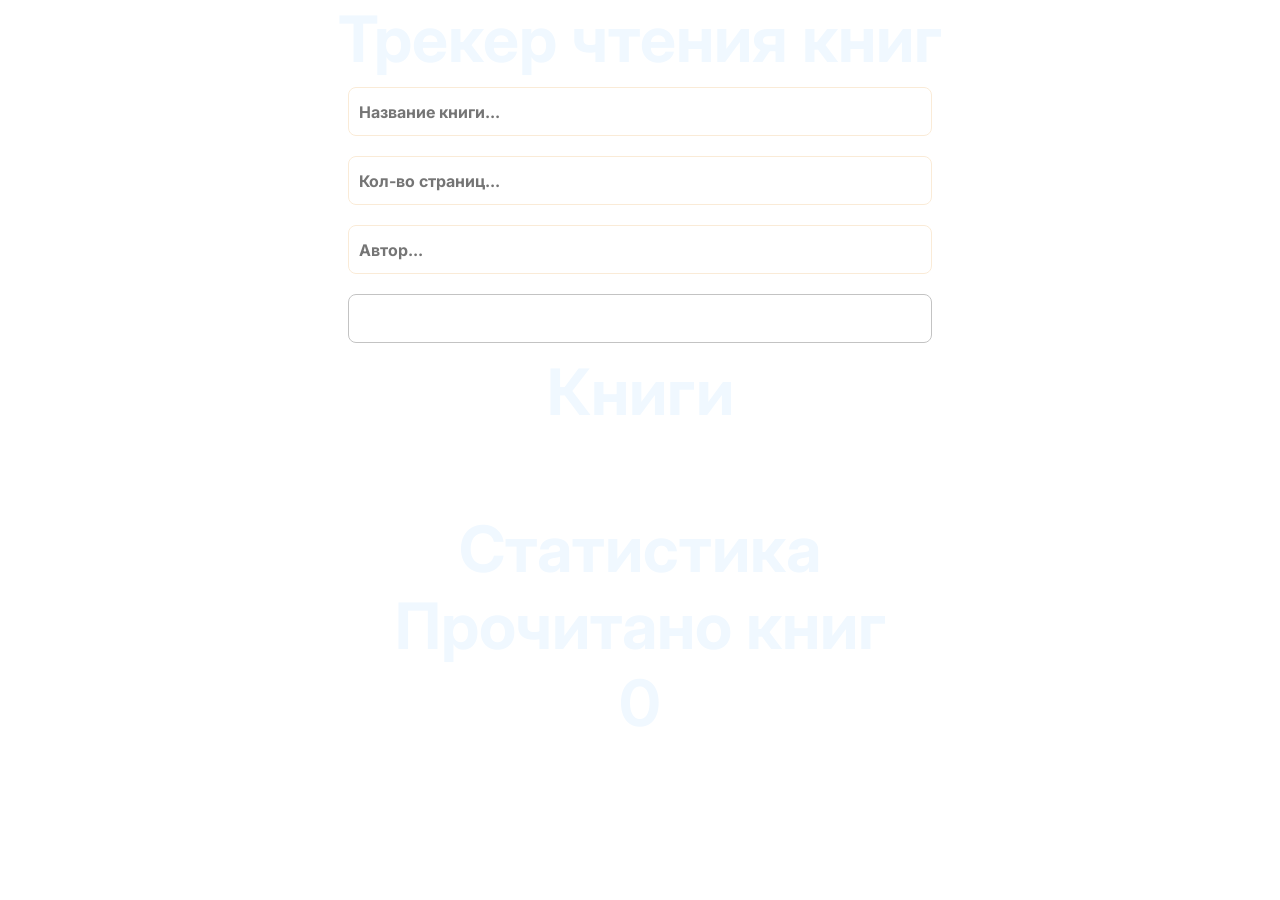
==== main page/main.html @ d47fe1bd "added welcome page" ====
<!DOCTYPE html>
<html lang="en">
<head>
    <meta charset="UTF-8">
    <meta name="viewport" content="width=device-width, initial-scale=1.0">
    <link rel="stylesheet" href="/main page/main.css">
    <link rel="icon" href="/site resources/icon-site.png" type="image/x-icon">
    <link rel="preconnect" href="https://fonts.googleapis.com">
    <link rel="preconnect" href="https://fonts.gstatic.com" crossorigin>
    <link href="https://fonts.googleapis.com/css2?family=Inter:ital,opsz,wght@0,14..32,100..900;1,14..32,100..900&display=swap" rel="stylesheet">
    <title>Трекер</title>

</head>
<body>
<video autoplay muted loop id="bg-video">
  <source src="/site resources/background_stars.mp4" type="video/mp4">
  Ваш браузер не поддерживает видео.
</video>
    <div class="main" id="main1">   
    <h1 class="mainText">Трекер чтения книг</h1>
    <input type="text" placeholder="Название книги..." class="inputName" id="input-name">
    <input type="number" placeholder="Кол-во страниц..." class="InputPages" id="input-pages">
    <input type="text" placeholder="Автор..." class="inputAuthor" id="input-author">
    <button class="addButton" id="add-button">Добавить</button>
    </div>

    <h1 class="BookTag">Книги</h1>
    </div>

    <!-- Сюда JS будет добавлять карточки -->
    <div id="container" class="cards-grid"></div>

<div class="stats-outer-container">
    <h1 class="statistic">Статистика</h1>
    <div class="stats-container">
        <div class="stats-card">
            <span class="stat-label">Прочитано книг</span>
            <span class="stat-value" id="finished-count">0</span>
        </div>
        <!-- Другие карточки статов... -->
    </div>

    </div>
</div>

 




    <script src="main.js" defer></script>
</body>
</html>
---- main page/main.css ----
/* сброс стилей */
* {
  padding: 0px;
  margin: 0px;
  border: none;
}

*,
*::before,
*::after {
  box-sizing: border-box;
}

/* Links */

a, a:link, a:visited  {
    text-decoration: none;
}

a:hover  {
    text-decoration: none;
}

/* Common */

aside, nav, footer, header, section, main {
  display: block;
}

h1, h2, h3, h4, h5, h6, p {
    font-size: inherit;
  font-weight: inherit;
}

ul, ul li {
  list-style: none;
}

img {
  vertical-align: top;
}

img, svg {
  max-width: 100%;
  height: auto;
}

address {
  font-style: normal;
}

/* Form */

input, textarea, button, select {
  font-family: inherit;
    font-size: inherit;
    color: inherit;
    background-color: transparent;
}

input::-ms-clear {
  display: none;
}

textarea {
  resize: vertical;
}

button, input[type="submit"] {
    display: inline-block;
    box-shadow: none;
    background-color: transparent;
    background: none;
    cursor: pointer;
}

button::-moz-focus-inner {
  padding: 0;
  border: 0;
}

label {
  cursor: pointer;
}

legend {
  display: block;
}

input[type='file'] {
  max-width: 100%;
}




.inter-text {
  font-family: "Inter", sans-serif;
  font-optical-sizing: auto;
  font-weight: weight;
  font-style: normal;
}

.mainText {
    font-weight: bold;
    font-size: 64px;
    color: aliceblue;
    font-family: inter;
    display: flex;
    justify-content: center;
}


.BookTag {
    font-weight: bold;
    font-size: 64px;
    color: aliceblue;
    font-family: inter;
    display: flex;
    justify-content: center;
}

input {
    border: 1px solid;
    border-radius: 8px;
    height: 49px;
    margin: 10px;
    font-weight: bold;
    max-width: 617px;
    padding: 10px;
    color: antiquewhite;
}

.main {
    font-family: inter;
    display: grid;
    justify-content: center;
    align-items: center;
    
}

button {
    color: rgb(255, 255, 255);
    background-color: rgba(red, green, blue, alpha);
    font-weight: bold;
    height: 49px;
    border-radius: 8px;
    max-width: 617px;
    margin-top: 10px;
    transition: background-color 0.3s ease;
    border: #c3c3c3 solid 1px;
    border-color:rgba(180, 180, 180, 0.3s) ;
}


button:hover {
    background-color: #c3c3c3;
}


li {
    font-family: inter;
    font-weight: bold;
    display: grid;
    justify-content: center;
    margin-top: 30px;
    color: antiquewhite;
}

#bg-video {
  position: fixed;
  right: 0;
  bottom: 0;
  min-width: 100%;
  min-height: 100%;
  z-index: -1; /* Опускает видео под все элементы */
  object-fit: cover; /* Чтобы видео не растягивалось, а заполняло экран */
}

/* Убедитесь, что у основного контента прозрачный фон */
body {
  margin: 0;
  background: none;
}

.cards-grid {
    display: flex;
    flex-wrap: wrap; /* Чтобы карточки переносились на новую строку */
    gap: 20px;
    justify-content: center;
    width: 100%;
}


ul {
    font-family: inter;
    font-weight: bold;
    display: flex;
    justify-content: center;
    margin-top: 50px;
    color: antiquewhite;
}
.editButton {
   font-family: inter;
    color: rgb(255, 255, 255);
    background-color: rgba(red, green, blue, alpha);
    font-weight: bold;
    height: 49px;
    border-radius: 8px;
    max-width: 617px;
    margin-top: 10px;
    transition: background-color 0.3s ease;
    border: #c3c3c3 solid 1px;
    border-color:rgba(180, 180, 180, 0.3s) ;
    width: 150px;
}

.deleteButton {
    font-family: inter;
    color: rgb(255, 255, 255);
    background-color: rgba(red, green, blue, alpha);
    font-weight: bold;
    height: 49px;
    border-radius: 8px;
    max-width: 617px;
    margin-top: 10px;
    transition: background-color 0.3s ease;
    border: #c3c3c3 solid 1px;
    border-color:rgba(180, 180, 180, 0.3s) ;
    width: 150px;
}

.deleteButton:hover {
      color: red;
      transition: 0.3s;
}

.editButton:hover {
  color: rgb(112, 255, 141);
}

.nameBook {
  color: rgb(255, 255, 255);
}

.pagesCount {
  color: #ffffff;
}

li {
  margin: 3px;
}

.select {
  color:#ffffff;
  font-family: inter;
  font-weight: bold;
  position: relative;
}


.card {
  border: #c3c3c3 solid 1px;
  border-radius: 30px;
  max-width: 617px;
  height: 300px;
  padding: 10px;
}

.progress-container {
    width: 100%;
    height: 20px;
    background: rgba(255, 255, 255, 0.1);
    border-radius: 8px;
    position: relative;
    overflow: hidden;
    cursor: pointer;
    border: 1px solid rgba(255, 255, 255, 0.3);
    margin: 10px 0;
}

.progress-bar {
    height: 100%;
    background: linear-gradient(90deg, #ffffff 0%, #ffffff 100%); /* Голубой градиент */
    transition: width 0.4s ease;
}

.progress-text {
    position: absolute;
    top: 50%;
    left: 50%;
    transform: translate(-50%, -50%);
    font-size: 12px;
    color: white;
    font-weight: bold;
    text-shadow: 1px 2px 2px rgb(0, 0, 0);
}

.card-top-row {
  color: #ffffff;
  font-family: inter;
  display: flex;
  flex-direction:column;
  align-items: center;
  gap: 20px;
  margin-left: 10px;
  margin-top: 10px;
}

.card-bottom-row {
  color: #ffffff;
  font-family: inter;
  font-weight: bold;
  display: flex;
  justify-content: center;
  margin-top: auto;
}


.progress-text {
  font-family: inter;
}

.status-select {
  border: #c3c3c3 solid 1px;
  border-radius: 5px;
  width: stretch;
  text-align: center;
  height: 49px;
  font-weight: bold;
}

.status-select option {
  color: black;
}

.cards-grid {
  margin-top: 50px;
}

.addButton {
  margin: 10px;
}


#finished-count {
    font-weight: bold;
    font-size: 64px;
    color: aliceblue;
    font-family: inter;
    display: flex;
    justify-content: center;
}

.stat-label {
      font-weight: bold;
    font-size: 64px;
    color: aliceblue;
    font-family: inter;
    display: flex;
    justify-content: center;
}

/* плавное скольжение снизу */
@keyframes fadeInPage {
    from {
        opacity: 0;
        transform: translateY(10px); /* Небольшой эффект всплытия снизу */
    }
    to {
        opacity: 1;
        transform: translateY(0);
    }
}

/* Анимации появления */

.main {
  opacity: 0;
    animation: fadeInPage 1.5s ease-in-out forwards;
}

.cards-grid {
  opacity: 0;
    animation: fadeInPage 1.5s ease-in-out forwards;
}

.BookTag {
  opacity: 0;
    animation: fadeInPage 1.5s ease-in-out forwards;
}

/* пояление плавное из космоса */

@keyframes fadeInCard {
    from {
        opacity: 0;
        scale: 0.95;
    }
    to {
        opacity: 1;
        scale: 1;
    }
}

.statistic {
    font-weight: bold;
    font-size: 64px;
    color: aliceblue;
    font-family: inter;
    display: flex;
    justify-content: center;
      opacity: 0;
    animation: fadeInPage 1.5s ease-in-out forwards;
    margin-top: 30px;
}
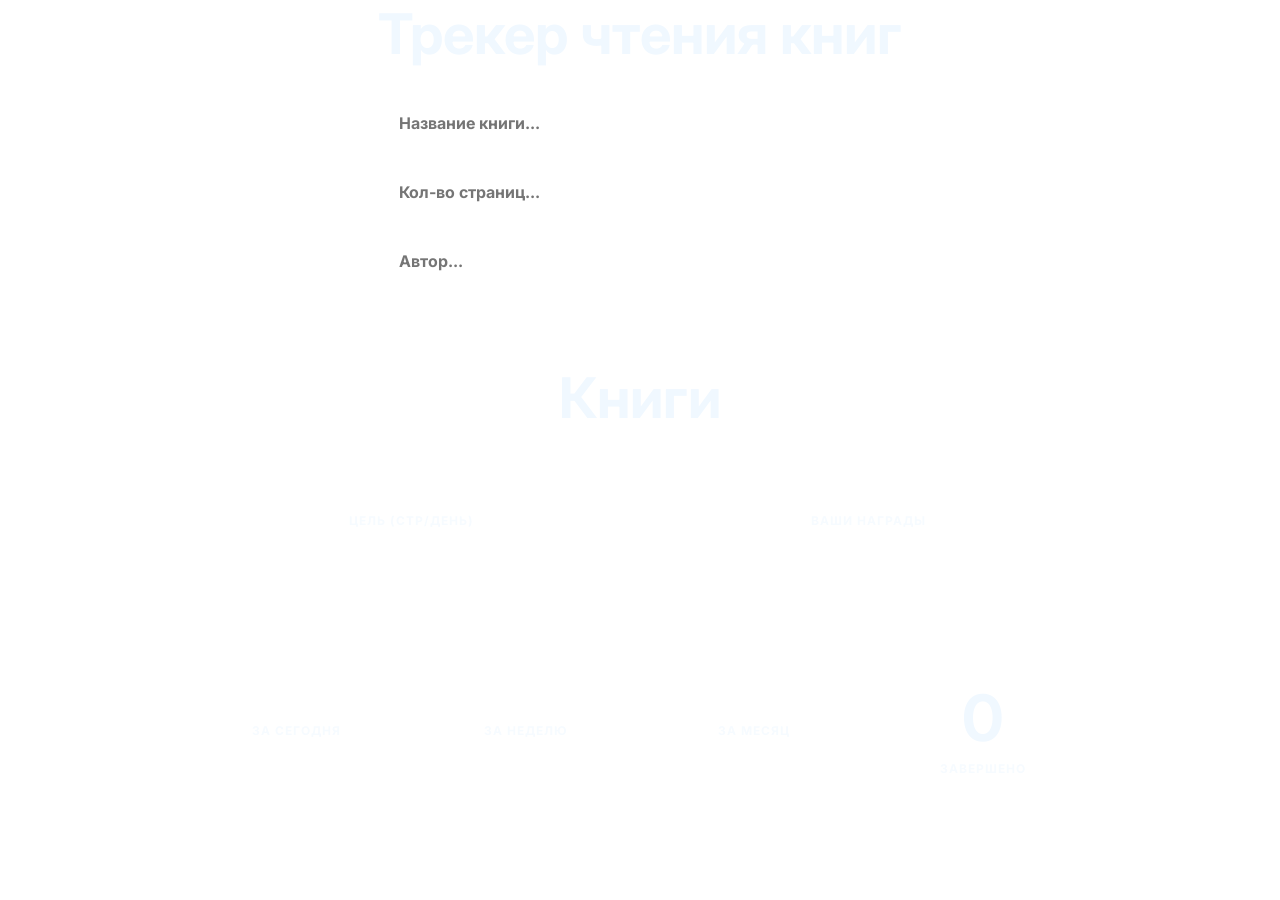
==== commit 7aaf7e52: "fix bugs" ====
--- a/main page/main.html
+++ b/main page/main.html
@@ -30,16 +30,41 @@
     <!-- Сюда JS будет добавлять карточки -->
     <div id="container" class="cards-grid"></div>
 
-<div class="stats-outer-container">
-    <h1 class="statistic">Статистика</h1>
-    <div class="stats-container">
-        <div class="stats-card">
-            <span class="stat-label">Прочитано книг</span>
-            <span class="stat-value" id="finished-count">0</span>
+<div class="tracker-dashboard">
+    <!-- Блок целей -->
+    <div class="goals-section">
+        <div class="stat-card goal-card">
+            <span class="stat-label">Цель (стр/день)</span>
+            <input type="number" id="daily-goal-input" placeholder="0" onchange="updateGoal(this.value)">
+            <div class="goal-progress-info" id="goal-status">Цель не установлена</div>
         </div>
-        <!-- Другие карточки статов... -->
+        
+        <div class="stat-card awards-card">
+            <span class="stat-label">Ваши награды</span>
+            <div id="awards-container" class="awards-flex">
+                <!-- Сюда JS добавит иконки наград -->
+            </div>
+        </div>
     </div>
 
+    <!-- Блок цифр -->
+    <div class="stats-grid">
+        <div class="stat-card">
+            <span class="stat-value" id="stats-day">0</span>
+            <span class="stat-label">За сегодня</span>
+        </div>
+        <div class="stat-card">
+            <span class="stat-value" id="stats-week">0</span>
+            <span class="stat-label">За неделю</span>
+        </div>
+        <div class="stat-card">
+            <span class="stat-value" id="stats-month">0</span>
+            <span class="stat-label">За месяц</span>
+        </div>
+        <div class="stat-card">
+            <span class="stat-value" id="finished-count">0</span>
+            <span class="stat-label">Завершено</span>
+        </div>
     </div>
 </div>
 
--- a/main page/main.css
+++ b/main page/main.css
@@ -121,7 +121,7 @@
 }
 
 input {
-    border: 1px solid;
+    border: 1px solid rgba(255, 255, 255, 0.3);
     border-radius: 8px;
     height: 49px;
     margin: 10px;
@@ -148,13 +148,15 @@
     max-width: 617px;
     margin-top: 10px;
     transition: background-color 0.3s ease;
-    border: #c3c3c3 solid 1px;
+    border: 1px solid rgba(255, 255, 255, 0.2);
     border-color:rgba(180, 180, 180, 0.3s) ;
+    transition: 0.3s ease;
 }
 
 
 button:hover {
-    background-color: #c3c3c3;
+    border-color: rgba(255, 255, 255, 0.5);
+    box-shadow: 0 0 15px rgba(255, 255, 255, 0.1);
 }
 
 
@@ -210,9 +212,9 @@
     max-width: 617px;
     margin-top: 10px;
     transition: background-color 0.3s ease;
-    border: #c3c3c3 solid 1px;
-    border-color:rgba(180, 180, 180, 0.3s) ;
+    border: 1px solid rgba(255, 255, 255, 0.2);
     width: 150px;
+    transition: 0.3s ease;
 }
 
 .deleteButton {
@@ -225,18 +227,19 @@
     max-width: 617px;
     margin-top: 10px;
     transition: background-color 0.3s ease;
-    border: #c3c3c3 solid 1px;
-    border-color:rgba(180, 180, 180, 0.3s) ;
+    border: 1px solid rgba(255, 255, 255, 0.2);
     width: 150px;
+    transition: 0.3s ease;
 }
 
 .deleteButton:hover {
-      color: red;
-      transition: 0.3s;
+    border-color: rgba(255, 255, 255, 0.5);
+    box-shadow: 0 0 15px rgba(255, 255, 255, 0.1);
 }
 
 .editButton:hover {
-  color: rgb(112, 255, 141);
+    border-color: rgba(255, 255, 255, 0.5);
+    box-shadow: 0 0 15px rgba(255, 255, 255, 0.1);
 }
 
 .nameBook {
@@ -257,10 +260,13 @@
   font-weight: bold;
   position: relative;
 }
-
+.status-select:hover {
+    border-color: rgba(255, 255, 255, 0.5);
+    box-shadow: 0 0 15px rgba(255, 255, 255, 0.1);
+}
 
 .card {
-  border: #c3c3c3 solid 1px;
+  border: 1px solid rgba(255, 255, 255, 0.2);
   border-radius: 30px;
   max-width: 617px;
   height: 300px;
@@ -270,7 +276,7 @@
 .progress-container {
     width: 100%;
     height: 20px;
-    background: rgba(255, 255, 255, 0.1);
+    background: rgba(0, 0, 0, 0.1);
     border-radius: 8px;
     position: relative;
     overflow: hidden;
@@ -281,7 +287,8 @@
 
 .progress-bar {
     height: 100%;
-    background: linear-gradient(90deg, #ffffff 0%, #ffffff 100%); /* Голубой градиент */
+    background: rgba(255, 255, 255, 0.3);
+    backdrop-filter: blur(10px);
     transition: width 0.4s ease;
 }
 
@@ -307,6 +314,7 @@
   margin-top: 10px;
 }
 
+
 .card-bottom-row {
   color: #ffffff;
   font-family: inter;
@@ -322,12 +330,13 @@
 }
 
 .status-select {
-  border: #c3c3c3 solid 1px;
+   border: 1px solid rgba(255, 255, 255, 0.2);
   border-radius: 5px;
   width: stretch;
   text-align: center;
   height: 49px;
   font-weight: bold;
+  transition: 0.3s ease;
 }
 
 .status-select option {
@@ -335,7 +344,7 @@
 }
 
 .cards-grid {
-  margin-top: 50px;
+  margin-top: 30px;
 }
 
 .addButton {
@@ -413,4 +422,126 @@
       opacity: 0;
     animation: fadeInPage 1.5s ease-in-out forwards;
     margin-top: 30px;
+}
+
+.tracker-dashboard {
+    color: white;
+    max-width: 900px;
+    margin: 0 auto 30px;
+    font-family: Inter;
+    margin-top: 30px;
+}
+
+.stats-grid {
+    display: grid;
+    grid-template-columns: repeat(4, 1fr);
+    gap: 15px;
+    margin-top: 20px;
+}
+
+.stat-card {
+    border: 1px solid rgba(255, 255, 255, 0.2);
+    border-radius: 15px;
+    padding: 20px;
+    text-align: center;
+    transition: 0.3s;
+}
+
+.stat-card:hover {
+    border-color: rgba(255, 255, 255, 0.5);
+    box-shadow: 0 0 15px rgba(255, 255, 255, 0.1);
+}
+
+.stat-value {
+    display: block;
+    font-size: 2rem;
+    font-weight: 800;
+    margin-bottom: 5px;
+}
+
+.stat-label {
+    font-size: 0.75rem;
+    text-transform: uppercase;
+    letter-spacing: 1px;
+    opacity: 0.6;
+}
+
+/* Стили для целей и наград */
+.goals-section {
+    display: grid;
+    grid-template-columns: 1fr 1fr;
+    gap: 15px;
+}
+
+#daily-goal-input {
+    background: transparent;
+    border: none;
+    border-bottom: 2px solid white;
+    color: white;
+    font-size: 1.5rem;
+    width: 250px;
+    text-align: center;
+    margin: 10px 0;
+    outline: none;
+}
+
+.awards-flex {
+    display: flex;
+    justify-content: center;
+    gap: 15px;
+    margin-top: 10px;
+    font-size: 1.8rem;
+}
+
+.award-item {
+    filter: grayscale(1);
+    opacity: 0.3;
+    animation: unlock 0.5s forwards;
+}
+
+@keyframes unlock {
+    to { filter: grayscale(0); opacity: 1; transform: scale(1.1); }
+}
+
+
+/* медиа-запросы для адаптации */
+/* Базовый стиль для больших экранов (ПК) */
+.main h1, .BookTag {
+    font-size: 3.5rem; /* Исходный размер */
+    transition: font-size 0.3s ease;
+    text-align: center;
+    margin-bottom: 20px;
+}
+
+
+/* Для планшетов (ширина экрана меньше 1024px) */
+@media (max-width: 1024px) {
+    .main h1 {
+        font-size: 2.5rem;
+    }
+    .BookTag {
+        font-size: 2.5rem;
+    }
+    
+}
+
+/* Для мобильных телефонов (ширина экрана меньше 600px) */
+@media (max-width: 600px) {
+    .main h1 {
+        font-size: 1.8rem; /* Компактный размер для смартфонов */
+        padding: 0 10px;   /* Чтобы текст не прилипал к краям */
+    }
+    
+    /* Можно также уменьшить инпуты и кнопки в main, чтобы они не вылезали */
+     .main .addButton {
+        width: 90%; 
+        font-size: 14px;
+    }
+    .stats-grid, .goals-section {
+    display: flex;
+    flex-wrap: wrap; /* Чтобы карточки переносились на новую строку */
+    gap: 20px;
+    justify-content: center;
+    width: 100%;
+    }
 }
